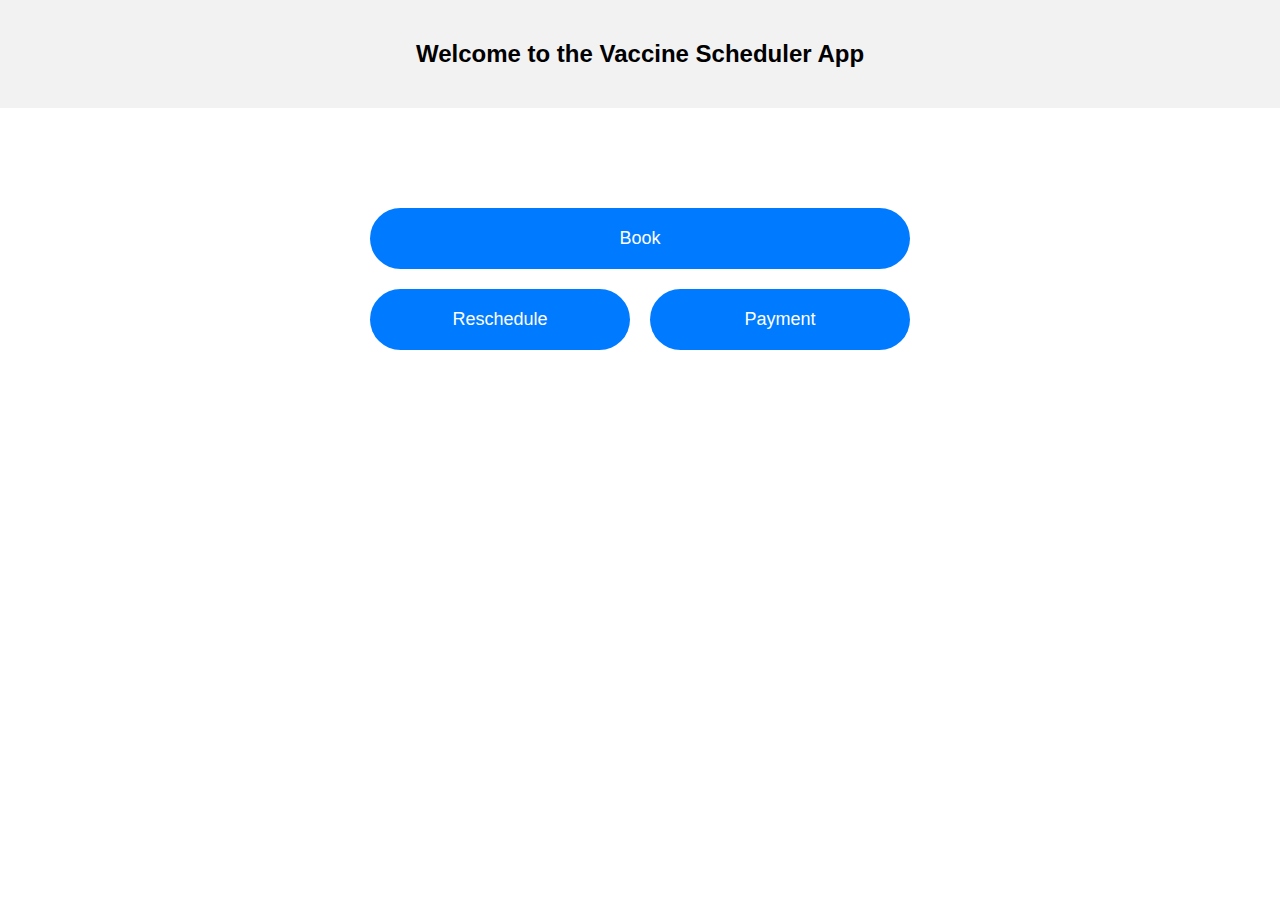
==== frontend/html/index.html @ 7f4418f2 "Working on frontend part. Login part completed." ====
<!DOCTYPE html>
<html lang="en">
  <head>
    <meta charset="UTF-8" />
    <meta name="viewport" content="width=device-width, initial-scale=1.0" />
    <link rel="stylesheet" href="/styles/navbar.css" />
    <title>Vaccine Scheduler</title>
    <style>
      body {
        font-family: Arial, sans-serif;
        margin: 0;
        padding: 0;
      }

      .welcome-message {
        text-align: center;
        padding: 20px;
        background-color: #f2f2f2;
      }

      .options-container {
        text-align: center;
        margin-top: 80px;
        padding: 20px;
      }

      .options-container a {
        color: white;
        text-decoration: none;
        font-size: 18px;
        text-align: center;
        display: inline-block;
        padding: 20px;
      }

      .options-container .big-option {
        background-color: #007bff;
        width: 500px; /* Adjust as needed */
        border-radius: 100px;
      }

      .options-container .small-options {
        display: flex;
        justify-content: center;
      }

      .options-container .small-option {
        background-color: #007bff;
        width: 220px; /* Adjust as needed */
        margin: 20px 10px;
        border-radius: 100px;
      }
    </style>
  </head>
  <body>
    <div id="navbar"></div>

    <div class="welcome-message">
      <h2>Welcome to the Vaccine Scheduler App</h2>
    </div>

    <div class="options-container">
      <a href="/html/book.html" class="big-option">Book</a>
      <div class="small-options">
        <a href="/html/reschedule.html" class="small-option">Reschedule</a>
        <a href="/html/payment.html" class="small-option">Payment</a>
      </div>
    </div>
  </body>
</html>

<script src="/scripts/index.js" type="module"></script>
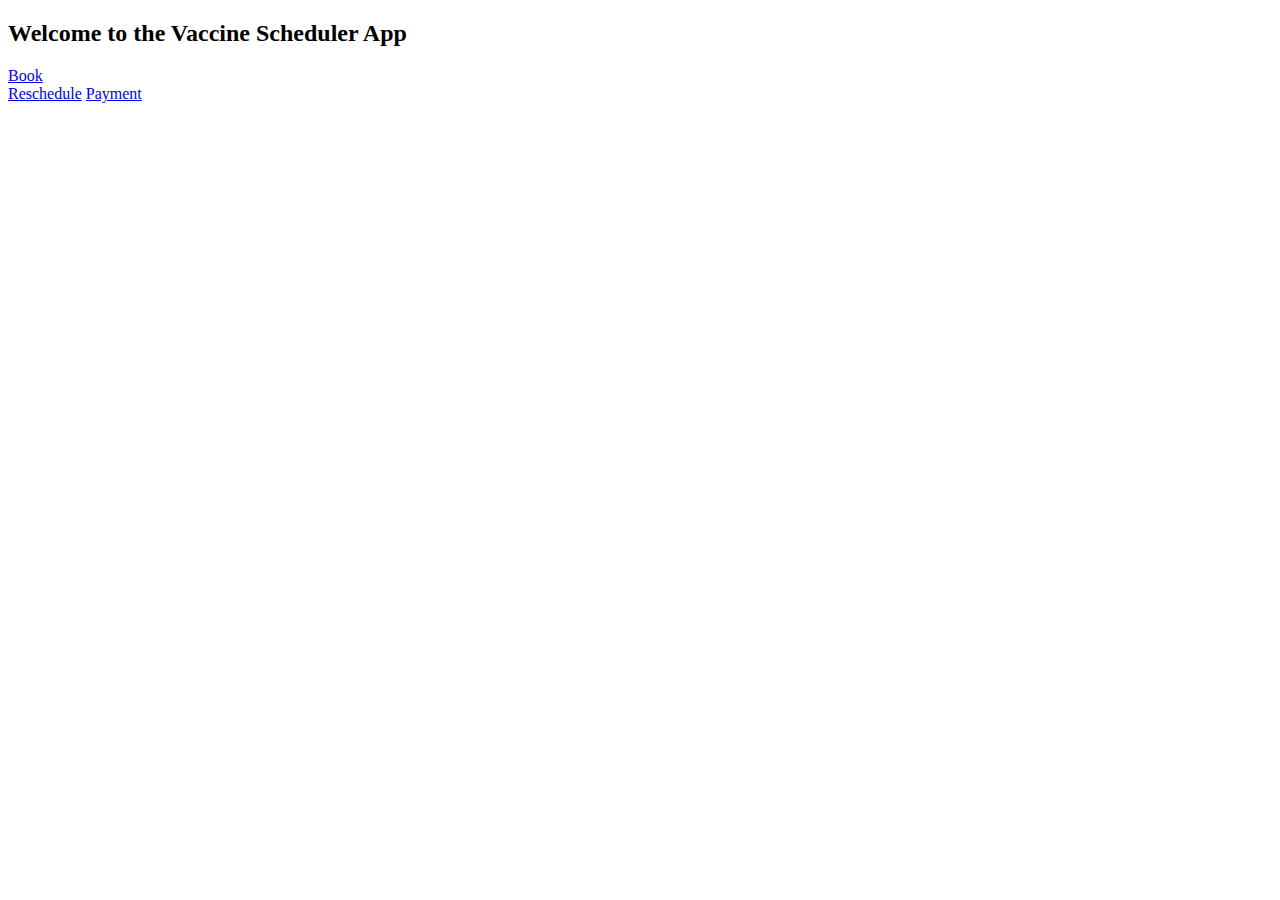
==== commit ac667557: "Booking UI implemented." ====
--- a/frontend/html/index.html
+++ b/frontend/html/index.html
@@ -4,53 +4,8 @@
     <meta charset="UTF-8" />
     <meta name="viewport" content="width=device-width, initial-scale=1.0" />
     <link rel="stylesheet" href="/styles/navbar.css" />
+    <link rel="stylesheet" href="/styles/index.css" />
     <title>Vaccine Scheduler</title>
-    <style>
-      body {
-        font-family: Arial, sans-serif;
-        margin: 0;
-        padding: 0;
-      }
-
-      .welcome-message {
-        text-align: center;
-        padding: 20px;
-        background-color: #f2f2f2;
-      }
-
-      .options-container {
-        text-align: center;
-        margin-top: 80px;
-        padding: 20px;
-      }
-
-      .options-container a {
-        color: white;
-        text-decoration: none;
-        font-size: 18px;
-        text-align: center;
-        display: inline-block;
-        padding: 20px;
-      }
-
-      .options-container .big-option {
-        background-color: #007bff;
-        width: 500px; /* Adjust as needed */
-        border-radius: 100px;
-      }
-
-      .options-container .small-options {
-        display: flex;
-        justify-content: center;
-      }
-
-      .options-container .small-option {
-        background-color: #007bff;
-        width: 220px; /* Adjust as needed */
-        margin: 20px 10px;
-        border-radius: 100px;
-      }
-    </style>
   </head>
   <body>
     <div id="navbar"></div>
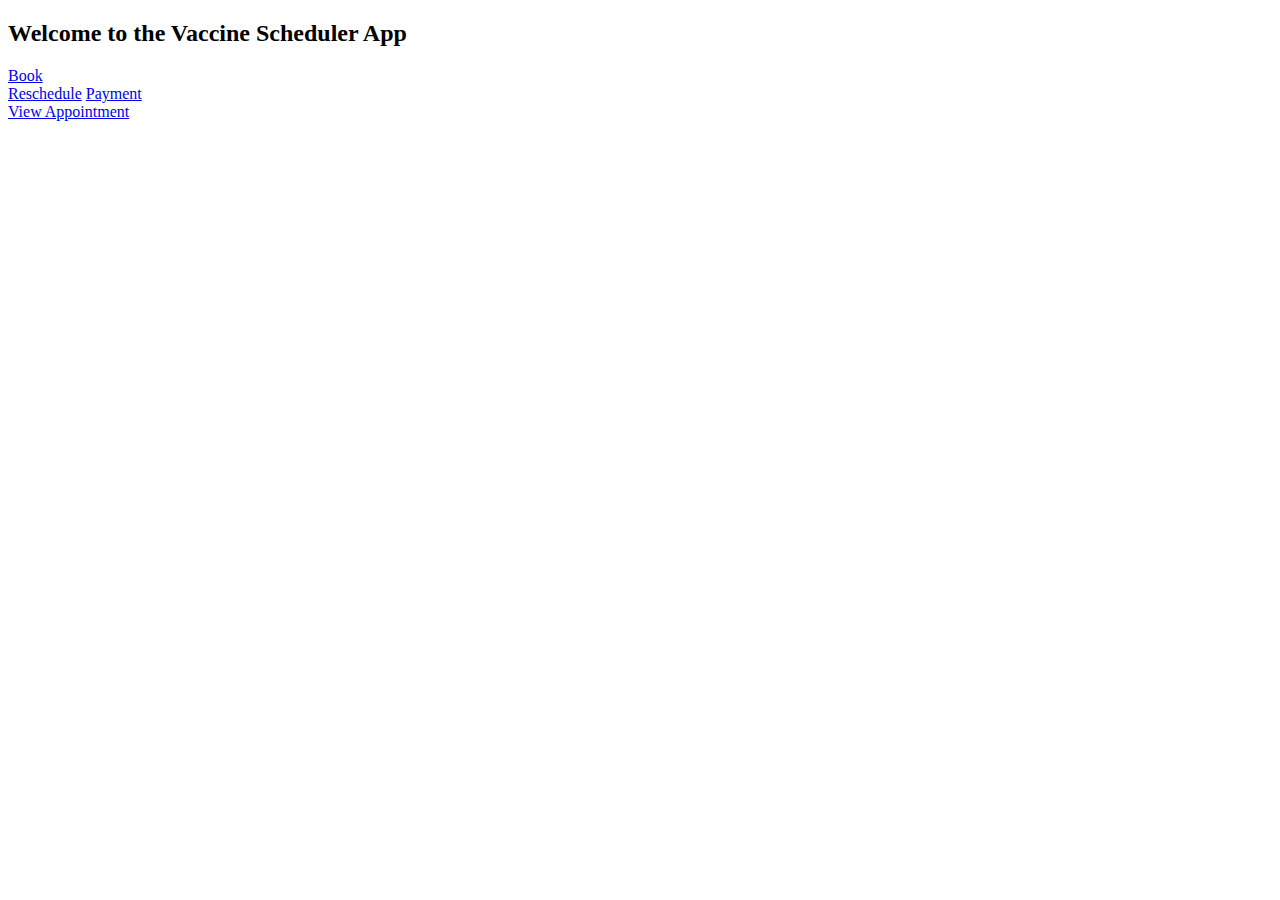
==== commit 003eac78: "Reschedule, Payment, View appointment part completed." ====
--- a/frontend/html/index.html
+++ b/frontend/html/index.html
@@ -20,6 +20,7 @@
         <a href="/html/reschedule.html" class="small-option">Reschedule</a>
         <a href="/html/payment.html" class="small-option">Payment</a>
       </div>
+      <a href="/html/view.html" class="big-option">View Appointment</a>
     </div>
   </body>
 </html>
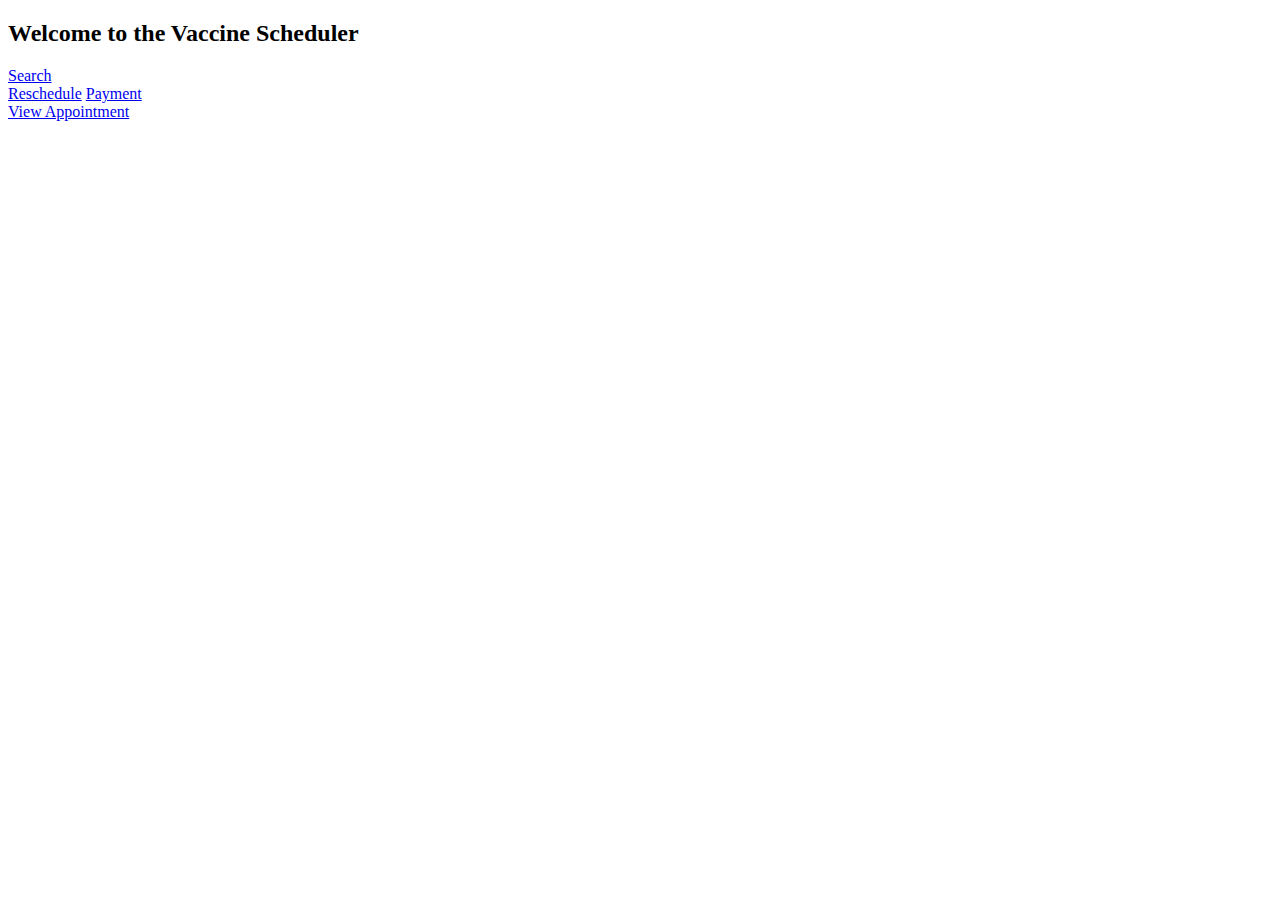
==== commit 4df1e538: "Payment part completed working on patient operations." ====
--- a/frontend/html/index.html
+++ b/frontend/html/index.html
@@ -11,11 +11,11 @@
     <div id="navbar"></div>
 
     <div class="welcome-message">
-      <h2>Welcome to the Vaccine Scheduler App</h2>
+      <h2>Welcome to the Vaccine Scheduler</h2>
     </div>
 
     <div class="options-container">
-      <a href="/html/book.html" class="big-option">Book</a>
+      <a href="/html/book.html" class="big-option">Search</a>
       <div class="small-options">
         <a href="/html/reschedule.html" class="small-option">Reschedule</a>
         <a href="/html/payment.html" class="small-option">Payment</a>
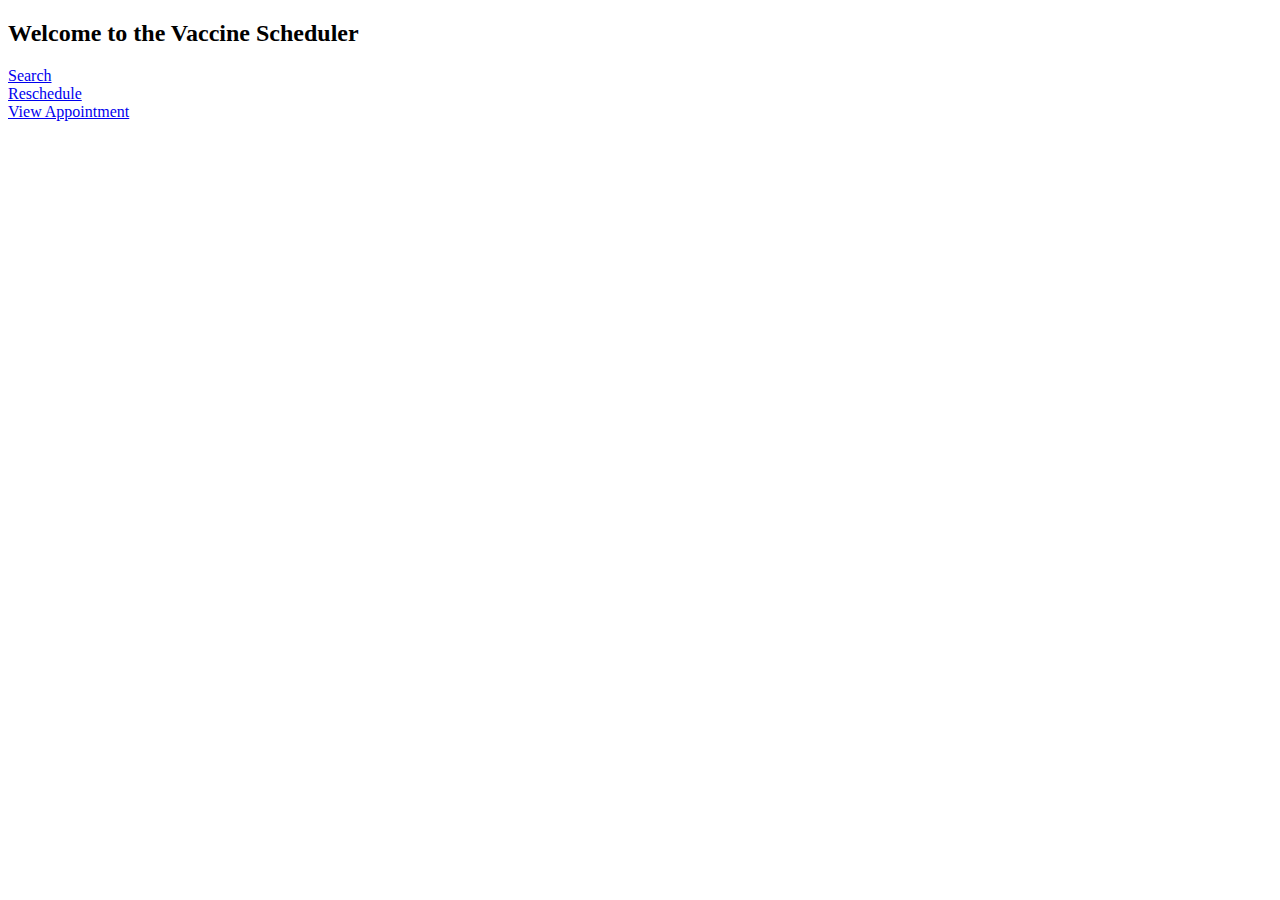
==== commit a04c9475: "Patient can provide details like username if already have account." ====
--- a/frontend/html/index.html
+++ b/frontend/html/index.html
@@ -17,8 +17,8 @@
     <div class="options-container">
       <a href="/html/book.html" class="big-option">Search</a>
       <div class="small-options">
-        <a href="/html/reschedule.html" class="small-option">Reschedule</a>
-        <a href="/html/payment.html" class="small-option">Payment</a>
+        <a href="/html/reschedule.html" class="big-option">Reschedule</a>
+        <!-- <a href="/html/payment.html" class="small-option">Payment</a> -->
       </div>
       <a href="/html/view.html" class="big-option">View Appointment</a>
     </div>
